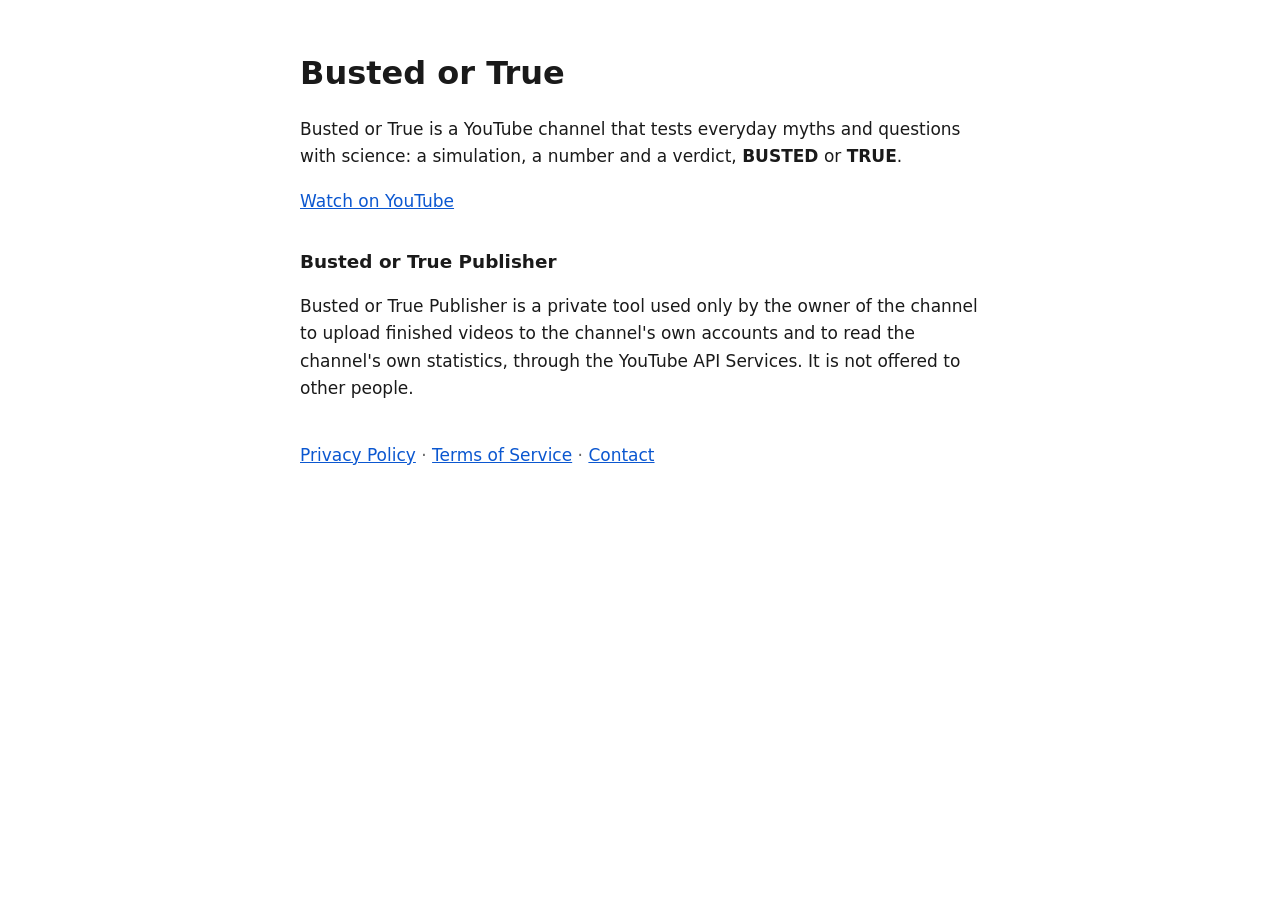
==== index.html @ 394c3c32 "feat: páginas públicas (início, privacidade e termos) do Busted or True Co-Authored-By: Claude Opus " ====
<!doctype html>
<html lang="en">
<head>
<meta charset="utf-8">
<meta name="viewport" content="width=device-width, initial-scale=1">
<title>Busted or True</title>
<link rel="stylesheet" href="style.css">
</head>
<body>
<main>
  <h1>Busted or True</h1>
  <p>Busted or True is a YouTube channel that tests everyday myths and questions with science:
     a simulation, a number and a verdict, <strong>BUSTED</strong> or <strong>TRUE</strong>.</p>
  <p><a href="https://www.youtube.com/@BustedorTrue">Watch on YouTube</a></p>

  <h2>Busted or True Publisher</h2>
  <p>Busted or True Publisher is a private tool used only by the owner of the channel to upload
     finished videos to the channel's own accounts and to read the channel's own statistics, through
     the YouTube API Services. It is not offered to other people.</p>

  <nav>
    <a href="privacy.html">Privacy Policy</a> ·
    <a href="terms.html">Terms of Service</a> ·
    <a href="mailto:bustedbyphysics@gmail.com">Contact</a>
  </nav>
</main>
</body>
</html>
---- style.css ----
:root { --bg: #ffffff; --fg: #1a1a1a; --muted: #666; --link: #0b57d0; }
@media (prefers-color-scheme: dark) {
  :root { --bg: #141414; --fg: #ececec; --muted: #9a9a9a; --link: #8ab4f8; }
}
body { margin: 0; background: var(--bg); color: var(--fg);
       font: 17px/1.6 system-ui, -apple-system, "Segoe UI", Roboto, sans-serif; }
main { max-width: 680px; margin: 0 auto; padding: 48px 16px; }
h1 { font-size: 2rem; margin: 0 0 8px; }
h2 { font-size: 1.15rem; margin-top: 32px; }
a { color: var(--link); }
.meta { color: var(--muted); margin-top: 0; }
nav { margin-top: 40px; color: var(--muted); }
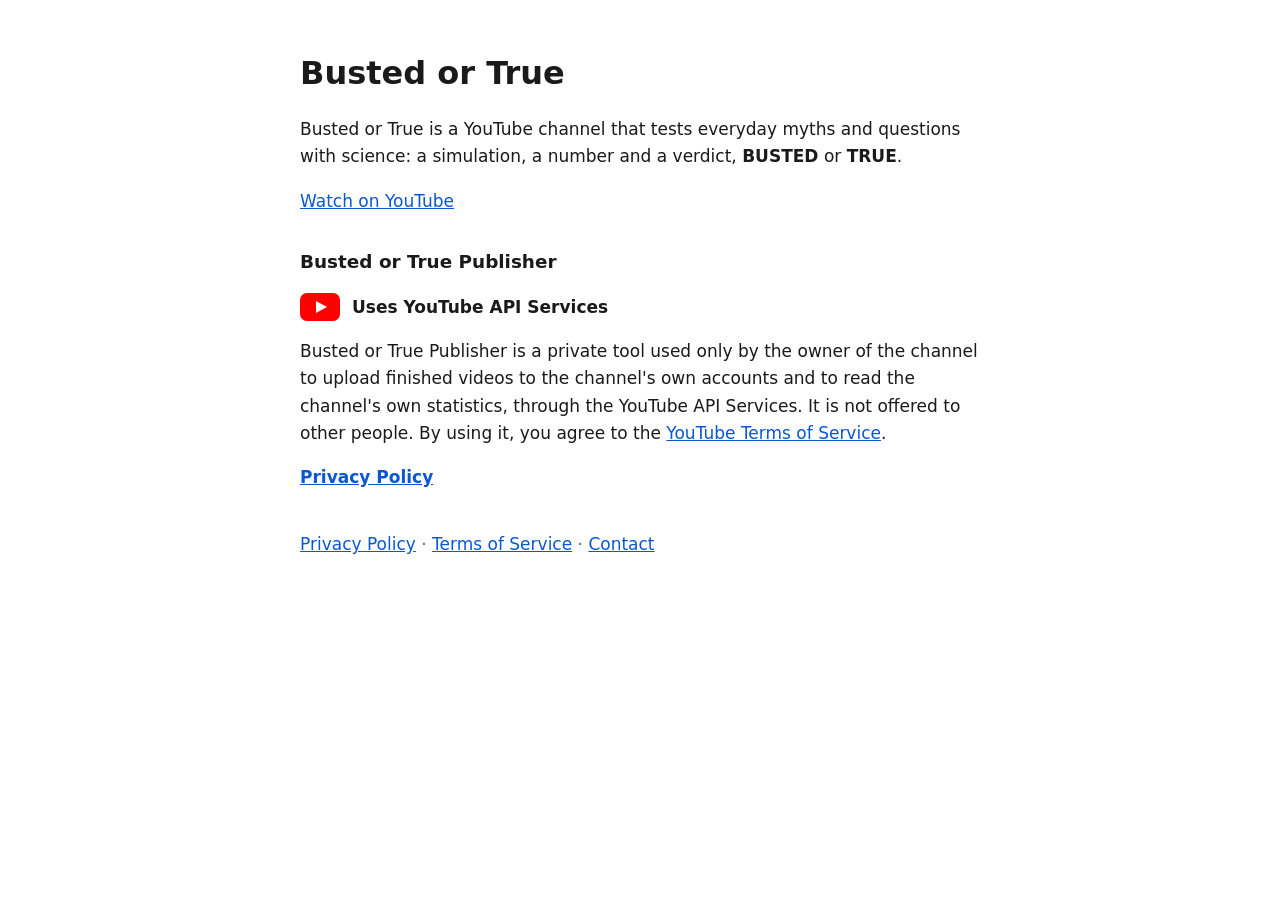
==== commit bd790ed9: "feat: marca do YouTube e link da política em destaque na página inicial Co-Authored-By: Claude Opus " ====
--- a/index.html
+++ b/index.html
@@ -14,9 +14,14 @@
   <p><a href="https://www.youtube.com/@BustedorTrue">Watch on YouTube</a></p>
 
   <h2>Busted or True Publisher</h2>
+  <p class="yt"><svg width="40" height="28" viewBox="0 0 40 28" aria-hidden="true">
+       <rect width="40" height="28" rx="7" fill="#FF0000"/><path d="M16 8 L27 14 L16 20 Z" fill="#fff"/></svg>
+     <span>Uses YouTube API Services</span></p>
   <p>Busted or True Publisher is a private tool used only by the owner of the channel to upload
      finished videos to the channel's own accounts and to read the channel's own statistics, through
-     the YouTube API Services. It is not offered to other people.</p>
+     the YouTube API Services. It is not offered to other people. By using it, you agree to the
+     <a href="https://www.youtube.com/t/terms">YouTube Terms of Service</a>.</p>
+  <p><strong><a href="privacy.html">Privacy Policy</a></strong></p>
 
   <nav>
     <a href="privacy.html">Privacy Policy</a> ·
--- a/style.css
+++ b/style.css
@@ -10,3 +10,4 @@
 a { color: var(--link); }
 .meta { color: var(--muted); margin-top: 0; }
 nav { margin-top: 40px; color: var(--muted); }
+.yt { display: flex; align-items: center; gap: 12px; font-weight: 600; }
